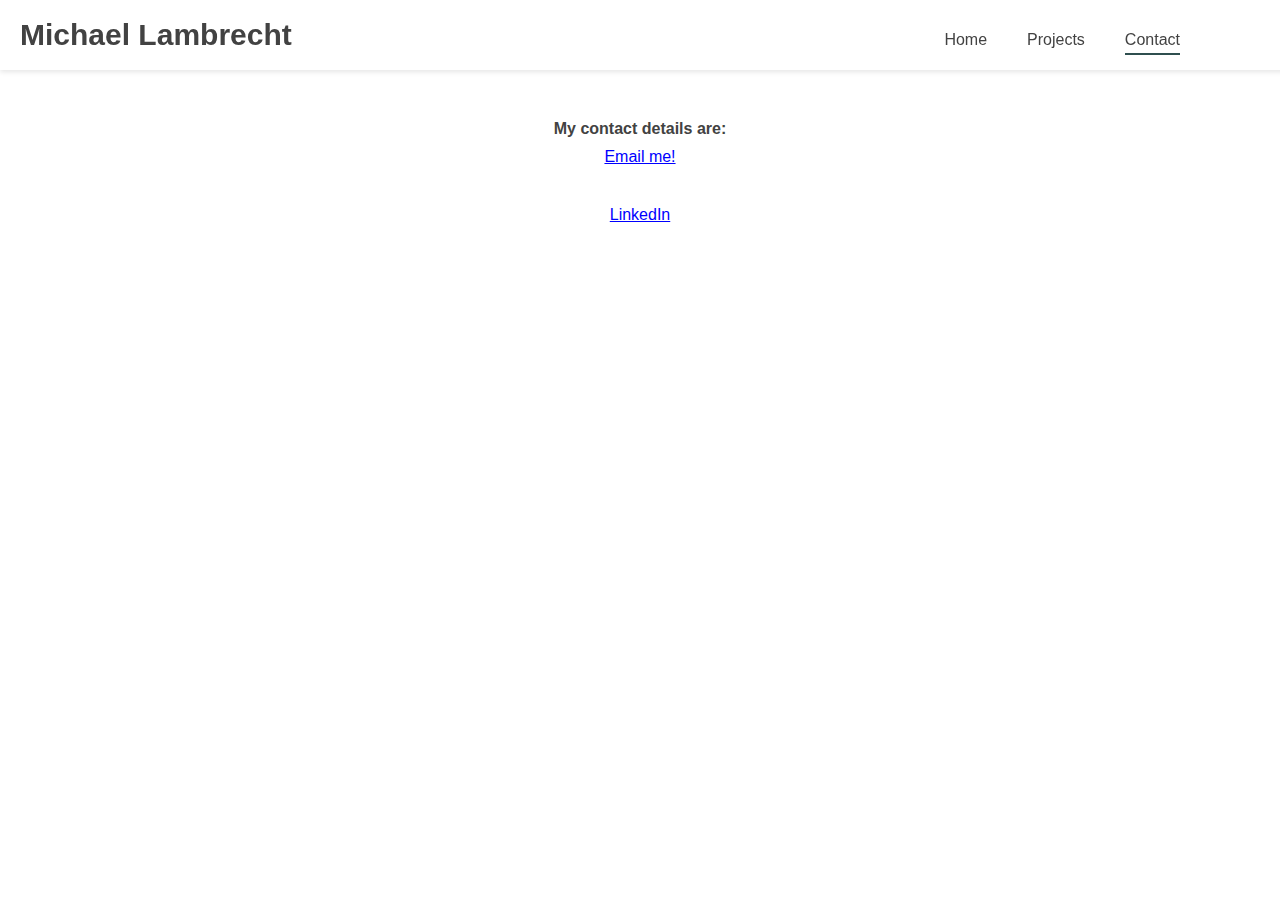
==== docs/contact.html @ 476abcd5 "Add files via upload" ====
<!DOCTYPE html>
<html lang="en">

<head>
    <meta http-equiv="X-UA-Compatible" content="IE=edge">
    <meta name="viewport" content="width=device-width, initial-scale=1.0">
    <meta charset="utf-8"> 
    <link rel= "stylesheet" href="style.css">
</head>

<body>

    <!-- Header -->
    <header>
        <h1>Michael Lambrecht</h1>
        <ul class="nav-links">
      <li class="OtherPage">  <a class="HTMLRef" href="index.html">Home</a></li>
      <li class="OtherPage"><a class="HTMLRef" href="projects.html">Projects</a></li>
      <li class="CurPage"><a class="HTMLRef" href="contact.html">Contact</a></li>
    </ul>
    </header>

     <!-- Short Paragraph -->
    <h2 style="margin-top: 120px; margin-bottom: 10px">My contact details are:</h2>

    <!-- Email Link -->
    <a style="color: blue;text-decoration: underline;" href="mailto:mslambrecht@example.com">Email me!</a></p>

    <!-- LinkedIn Link -->
    <a style="color: blue;text-decoration: underline;" href="https://www.linkedin.com/in/michaellambrecht2" target="_blank">LinkedIn</a>



    

</body>

</html>
---- docs/style.css ----
* {
  margin: 0;
  padding: 0;
  font-family: "Gotham", Arial, sans-serif;
  color: #424242;
  font-size: 16px;
  letter-spacing: normal;
}


a:link    {text-decoration: none;}
a:visited {text-decoration: none;}
a:hover   {text-decoration: none;}
.nav-links li:hover  { text-decoration: none;border-bottom-style: solid ;
  border-color: darkslategray; border-bottom-width: 2px;}
a:active  {text-decoration: none;}



.nav-links {
    display: flex;
    list-style: none;
    margin: 0;
    padding: 100px;
}

.CurPage {
    font-size: 2rem;
    border-color: darkslategray;
    font-weight: 500;
    display: inline-block;
    position: relative;
    border-bottom-style: solid;
    border-bottom-width: 2px;
    margin-right:20px;
    margin-left: 20px;
}


.OtherPage {
    font-size: 2rem;
    font-weight: 500;
    display: inline-block;
    position: relative;
    margin-right:20px;
    margin-left: 20px;
}


body {
    font-family: Arial, sans-serif;
    text-align: center;
    box-sizing: border-box;
}

header {
    height: 70px;
    position: fixed;
    top: 0;
    left: 0;
    right: 0;
    display: flex;
    justify-content: space-between;
    align-items: center;
    width: 100%;
    background-color: white;
    color: #333;
    padding: 0 20px;
    box-shadow: 0 2px 5px rgba(0, 0, 0, 0.1);
    margin: 0;
    z-index: 1000;
}

header h1 {
    margin: 0;
    font-size:30px
}


p {
    width: 60%;
    text-align: justify;
    margin: 0 auto;
    margin-top: 40px;
}

img {
    max-width: 100%;
    height: auto;
    display: block;
    margin: 0 auto;
}

.profile-container {
    display: flex;
    justify-content: space-between;
    max-width: 80%;
    margin: 0 auto;
}

.profile-pic {
    max-width: 40%;
    height: auto;
    border-radius: 50%;
}

.interests {
    text-align: left;
    margin: 20px;
    max-width: 40%;
}

.interests ul {
    list-style-type: none;
    padding: 0;
}

.interests li {
    margin-bottom: 10px;
}

.about-me {
    text-align: center;
    max-width: 60%;
    margin: 0 auto;
    margin-top: 100px;
}

.line {
    width: 80%;
    margin: 20px auto;
    border-bottom: 2px solid #ccc;
}

#cv-link {
    display: inline-block;
    margin: 20px 0 40px;
    padding: 10px;
    background-color: #333;
    color: white;
    text-decoration: none;
    border-radius: 5px;
}
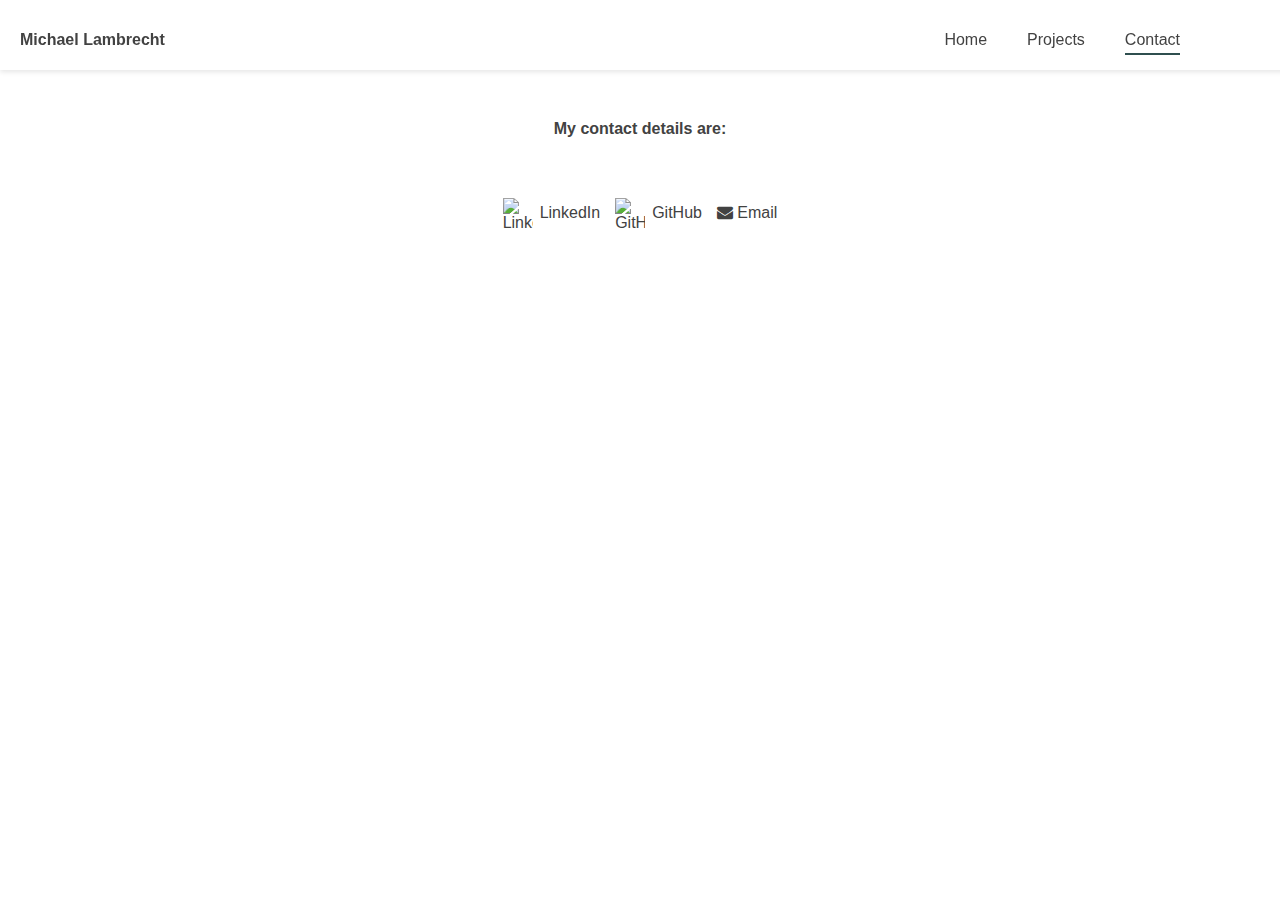
==== commit c5e99b44: "Add files via upload" ====
--- a/docs/contact.html
+++ b/docs/contact.html
@@ -5,14 +5,17 @@
     <meta http-equiv="X-UA-Compatible" content="IE=edge">
     <meta name="viewport" content="width=device-width, initial-scale=1.0">
     <meta charset="utf-8"> 
+    <title>Contact</title>
     <link rel= "stylesheet" href="style.css">
+    <link rel="stylesheet" href="https://cdnjs.cloudflare.com/ajax/libs/font-awesome/4.7.0/css/font-awesome.min.css">
+    <link rel="icon" type="image/png" sizes="32x32" href="icons_32.png">
 </head>
 
 <body>
 
     <!-- Header -->
     <header>
-        <h1>Michael Lambrecht</h1>
+        <h1><a class="HTMLRef" href="index.html">Michael Lambrecht</a></h1>
         <ul class="nav-links">
       <li class="OtherPage">  <a class="HTMLRef" href="index.html">Home</a></li>
       <li class="OtherPage"><a class="HTMLRef" href="projects.html">Projects</a></li>
@@ -23,11 +26,30 @@
      <!-- Short Paragraph -->
     <h2 style="margin-top: 120px; margin-bottom: 10px">My contact details are:</h2>
 
-    <!-- Email Link -->
-    <a style="color: blue;text-decoration: underline;" href="mailto:mslambrecht@example.com">Email me!</a></p>
+    <div class="contact-details">
+                <!-- LinkedIn -->
+                <div class="contact-item">
+                    <a href="https://www.linkedin.com/in/michaellambrecht2" target="_blank">
+                        <img src="https://upload.wikimedia.org/wikipedia/commons/thumb/c/ca/LinkedIn_logo_initials.png/768px-LinkedIn_logo_initials.png" alt="LinkedIn Logo">
+                    </a>LinkedIn
+                </div>
 
-    <!-- LinkedIn Link -->
-    <a style="color: blue;text-decoration: underline;" href="https://www.linkedin.com/in/michaellambrecht2" target="_blank">LinkedIn</a>
+                <!-- GitHub -->
+                <div class="contact-item">
+                    <a href="https://github.com/MikeyLamb" target="_blank">
+                        <img src="https://github.githubassets.com/images/modules/logos_page/GitHub-Mark.png" alt="GitHub Logo">
+                        
+                    </a>GitHub
+                </div>
+
+                <!-- Email -->
+                <div class="contact-item">
+                    <a href="mailto:mslambrecht@gmail.com">
+                        <i class="fa fa-envelope"></i>
+                        Email
+                    </a>
+                </div>
+            </div>
 
 
 
--- a/docs/style.css
+++ b/docs/style.css
@@ -99,14 +99,23 @@
 }
 
 .profile-pic {
-    max-width: 40%;
+    max-width: 50%;
     height: auto;
-    border-radius: 50%;
+    border-radius: 60%;
+}
+
+.euro-tour {
+    max-width: 50%;
+    height: auto;
+}
+
+.euro-tour-container {
+   margin-bottom: 60px;
 }
 
 .interests {
     text-align: left;
-    margin: 20px;
+    margin-top: 20px;
     max-width: 40%;
 }
 
@@ -121,9 +130,9 @@
 
 .about-me {
     text-align: center;
-    max-width: 60%;
+    max-width: 70%;
     margin: 0 auto;
-    margin-top: 100px;
+    margin-top: 50px;
 }
 
 .line {
@@ -141,3 +150,22 @@
     text-decoration: none;
     border-radius: 5px;
 }
+
+
+.contact-details {
+        display: flex;
+        gap: 15px; /* Adjust the gap to your preference */
+        justify-content: center;
+        margin-top: 60px;
+    }
+
+    .contact-item {
+        display: flex;
+        align-items: center;
+    }
+
+    .contact-item img {
+        margin-right: 7px;
+        width: 30px;
+        height: 30px;
+    }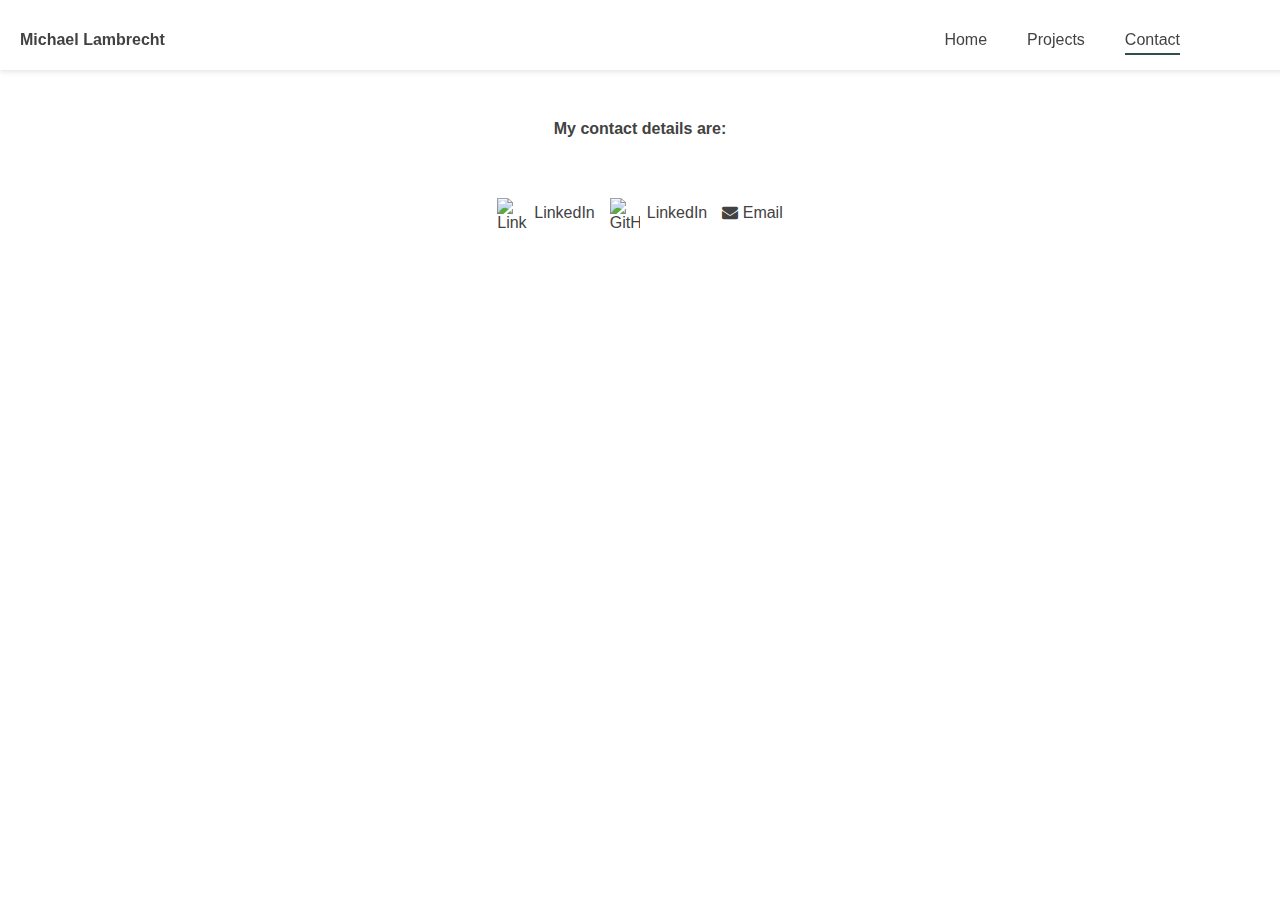
==== commit 687744d2: "Updating contact.html" ====
--- a/docs/contact.html
+++ b/docs/contact.html
@@ -31,16 +31,18 @@
                 <div class="contact-item">
                     <a href="https://www.linkedin.com/in/michaellambrecht2" target="_blank">
                         <img src="https://upload.wikimedia.org/wikipedia/commons/thumb/c/ca/LinkedIn_logo_initials.png/768px-LinkedIn_logo_initials.png" alt="LinkedIn Logo">
-                    </a>LinkedIn
+                    </a>
+                    <a href="https://www.linkedin.com/in/michaellambrecht2" target="_blank">LinkedIn</a>
                 </div>
 
                 <!-- GitHub -->
                 <div class="contact-item">
                     <a href="https://github.com/MikeyLamb" target="_blank">
                         <img src="https://github.githubassets.com/images/modules/logos_page/GitHub-Mark.png" alt="GitHub Logo">
-                        
-                    </a>GitHub
+                    </a>
+                    <a href="https://github.com/MikeyLamb" target="_blank">LinkedIn</a>
                 </div>
+                
 
                 <!-- Email -->
                 <div class="contact-item">
@@ -49,6 +51,7 @@
                         Email
                     </a>
                 </div>
+                
             </div>
 
 
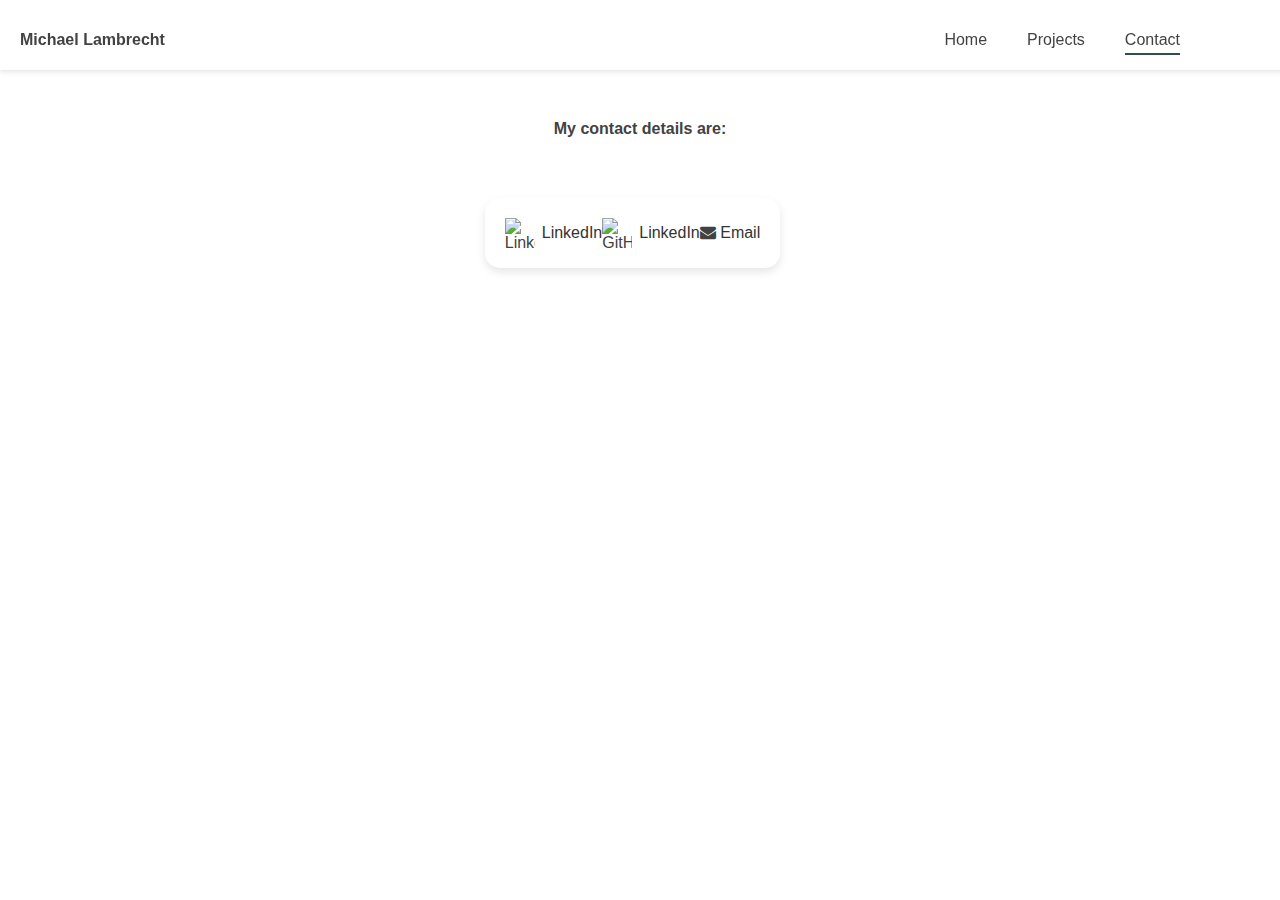
==== commit 61654c87: "Update styles" ====
--- a/docs/contact.html
+++ b/docs/contact.html
@@ -22,11 +22,12 @@
       <li class="CurPage"><a class="HTMLRef" href="contact.html">Contact</a></li>
     </ul>
     </header>
+    
 
      <!-- Short Paragraph -->
     <h2 style="margin-top: 120px; margin-bottom: 10px">My contact details are:</h2>
-
     <div class="contact-details">
+        <div class="container-div">
                 <!-- LinkedIn -->
                 <div class="contact-item">
                     <a href="https://www.linkedin.com/in/michaellambrecht2" target="_blank">
@@ -53,8 +54,8 @@
                 </div>
                 
             </div>
-
-
+        <div>
+    </div>
 
     
 
--- a/docs/style.css
+++ b/docs/style.css
@@ -91,18 +91,6 @@
     margin: 0 auto;
 }
 
-.profile-container {
-    display: flex;
-    justify-content: space-between;
-    max-width: 80%;
-    margin: 0 auto;
-}
-
-.profile-pic {
-    max-width: 50%;
-    height: auto;
-    border-radius: 60%;
-}
 
 .euro-tour {
     max-width: 50%;
@@ -113,20 +101,6 @@
    margin-bottom: 60px;
 }
 
-.interests {
-    text-align: left;
-    margin-top: 20px;
-    max-width: 40%;
-}
-
-.interests ul {
-    list-style-type: none;
-    padding: 0;
-}
-
-.interests li {
-    margin-bottom: 10px;
-}
 
 .about-me {
     text-align: center;
@@ -151,21 +125,72 @@
     border-radius: 5px;
 }
 
+.container-div{
+    padding: 20px; /* Add padding inside the box */
+    background-color: #ffffff; /* Background color of the box */
+    border-radius: 15px; /* Curved edges */
+    box-shadow: 0 4px 8px rgba(0, 0, 0, 0.1); /* Slight shadow */
+    display: flex;
+
+}
 
 .contact-details {
-        display: flex;
-        gap: 15px; /* Adjust the gap to your preference */
-        justify-content: center;
-        margin-top: 60px;
-    }
+    display: flex;
+    gap: 15px;
+    justify-content: center;
+    margin-top: 60px;
+}
 
-    .contact-item {
-        display: flex;
-        align-items: center;
-    }
+.contact-item {
+    display: flex;
+    align-items: center;
+}
 
-    .contact-item img {
-        margin-right: 7px;
-        width: 30px;
-        height: 30px;
-    }+.contact-item a {
+    text-decoration: none;
+    color: #333;
+}
+.contact-item img {
+    margin-right: 7px;
+    width: 30px;
+    height: 30px;
+}
+
+.profile-container {
+    display: flex;
+    max-width: 80%;
+    margin: 0 auto;
+}
+
+.profile-pic-container {
+    flex: 1; /* Take up 1 part of the available space */
+    text-align: center; /* Center the content horizontally */
+}
+
+.profile-pic {
+    max-width: 70%; /* Adjust as needed */
+    height: auto;
+    border-radius: 60%;
+    margin-top: 20px; /* Add margin for spacing */
+}
+
+.text-container {
+    flex: 1; /* Take up 1 part of the available space */
+    text-align: left;
+    margin-top: 20px; /* Add margin for spacing */
+    padding-left: 20px; /* Add padding for spacing between image and text */
+}
+
+.text-container h2 {
+    margin-bottom: 10px;
+}
+
+.text-container ul {
+    list-style-type: disc;
+    padding: 0;
+    margin: 0;
+}
+
+.text-container li {
+    margin-bottom: 10px;
+}
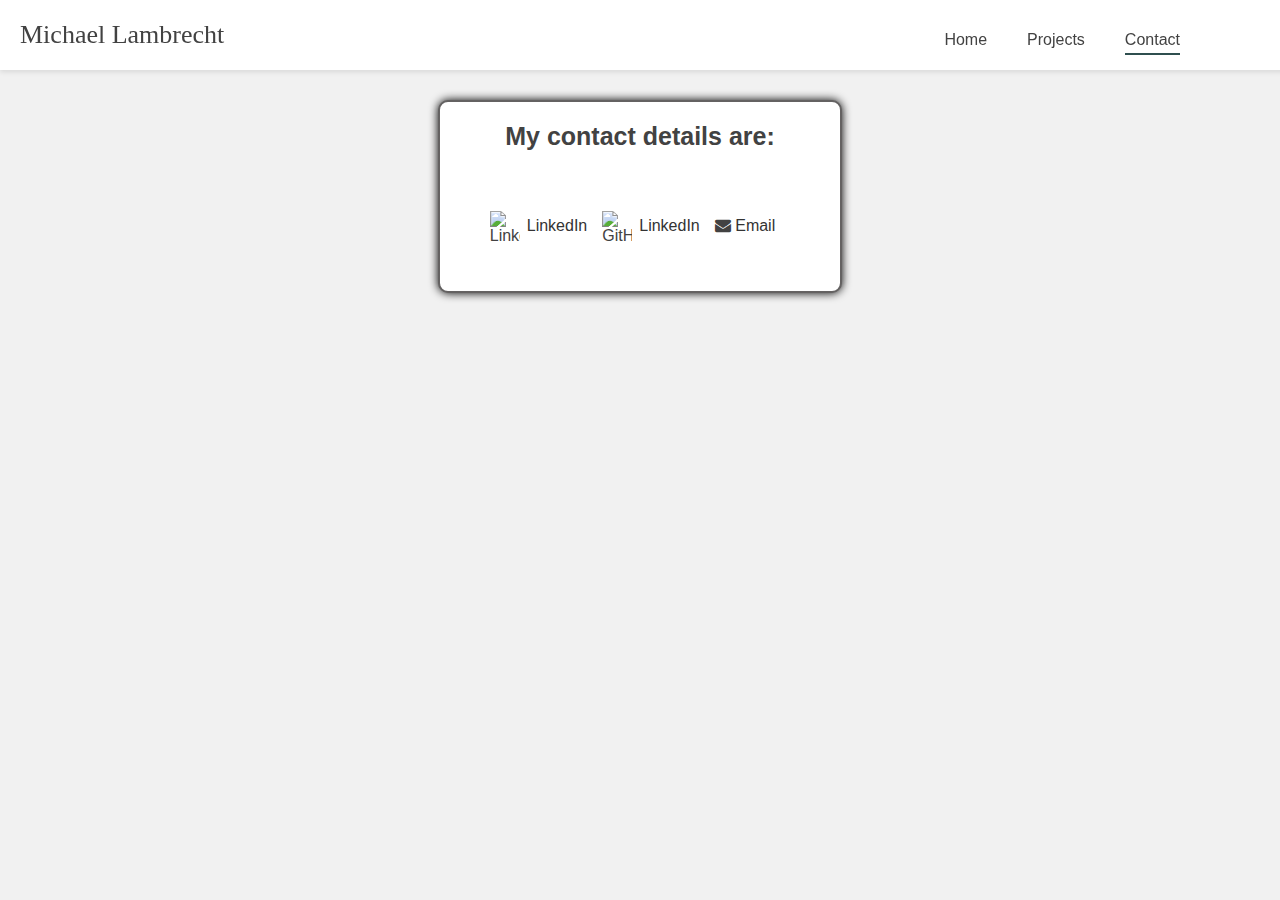
==== commit bc0d5b68: "Update personal website" ====
--- a/docs/contact.html
+++ b/docs/contact.html
@@ -8,53 +8,53 @@
     <title>Contact</title>
     <link rel= "stylesheet" href="style.css">
     <link rel="stylesheet" href="https://cdnjs.cloudflare.com/ajax/libs/font-awesome/4.7.0/css/font-awesome.min.css">
-    <link rel="icon" type="image/png" sizes="32x32" href="icons_32.png">
+    <link rel="icon" type="image/png" sizes="32x32" href="images/icons_32.png">
 </head>
 
-<body>
+<body style="background: #f1f1f1;">
 
     <!-- Header -->
     <header>
-        <h1><a class="HTMLRef" href="index.html">Michael Lambrecht</a></h1>
+        <a style="font-size: 26px; font-family: cursive;" href="index.html">Michael Lambrecht</a>
         <ul class="nav-links">
-      <li class="OtherPage">  <a class="HTMLRef" href="index.html">Home</a></li>
-      <li class="OtherPage"><a class="HTMLRef" href="projects.html">Projects</a></li>
-      <li class="CurPage"><a class="HTMLRef" href="contact.html">Contact</a></li>
-    </ul>
+        <li class="OtherPage">  <a class="HTMLRef" href="index.html">Home</a></li>
+        <li class="OtherPage"><a class="HTMLRef" href="projects.html">Projects</a></li>
+        <li class="CurPage"><a class="HTMLRef" href="contact.html">Contact</a></li>
+        </ul>
     </header>
     
 
-     <!-- Short Paragraph -->
-    <h2 style="margin-top: 120px; margin-bottom: 10px">My contact details are:</h2>
-    <div class="contact-details">
-        <div class="container-div">
-                <!-- LinkedIn -->
-                <div class="contact-item">
-                    <a href="https://www.linkedin.com/in/michaellambrecht2" target="_blank">
-                        <img src="https://upload.wikimedia.org/wikipedia/commons/thumb/c/ca/LinkedIn_logo_initials.png/768px-LinkedIn_logo_initials.png" alt="LinkedIn Logo">
-                    </a>
-                    <a href="https://www.linkedin.com/in/michaellambrecht2" target="_blank">LinkedIn</a>
-                </div>
+    <!-- Contact details -->
+    <div style="margin-top:100px; padding-bottom: 50px; width: max-content; padding-right: 50px;padding-left: 50px;" class="project-block">
 
-                <!-- GitHub -->
-                <div class="contact-item">
-                    <a href="https://github.com/MikeyLamb" target="_blank">
-                        <img src="https://github.githubassets.com/images/modules/logos_page/GitHub-Mark.png" alt="GitHub Logo">
-                    </a>
-                    <a href="https://github.com/MikeyLamb" target="_blank">LinkedIn</a>
-                </div>
-                
+        <h1 >My contact details are:</h1>
+        <div class="contact-details">
+                    <!-- LinkedIn -->
+                    <div class="contact-item">
+                        <a href="https://www.linkedin.com/in/michaellambrecht2" target="_blank">
+                            <img src="https://upload.wikimedia.org/wikipedia/commons/thumb/c/ca/LinkedIn_logo_initials.png/768px-LinkedIn_logo_initials.png" alt="LinkedIn Logo">
+                        </a>
+                        <a href="https://www.linkedin.com/in/michaellambrecht2" target="_blank">LinkedIn</a>
+                    </div>
 
-                <!-- Email -->
-                <div class="contact-item">
-                    <a href="mailto:mslambrecht@gmail.com">
-                        <i class="fa fa-envelope"></i>
-                        Email
-                    </a>
-                </div>
-                
-            </div>
-        <div>
+                    <!-- GitHub -->
+                    <div class="contact-item">
+                        <a href="https://github.com/MikeyLamb" target="_blank">
+                            <img src="https://github.githubassets.com/images/modules/logos_page/GitHub-Mark.png" alt="GitHub Logo">
+                        </a>
+                        <a href="https://github.com/MikeyLamb" target="_blank">LinkedIn</a>
+                    </div>
+                    
+
+                    <!-- Email -->
+                    <div class="contact-item">
+                        <a href="mailto:mslambrecht@gmail.com">
+                            <i class="fa fa-envelope"></i>
+                            Email
+                        </a>
+                    </div>
+            <div>
+        </div>
     </div>
 
     
--- a/docs/style.css
+++ b/docs/style.css
@@ -71,17 +71,30 @@
     z-index: 1000;
 }
 
-header h1 {
-    margin: 0;
-    font-size:30px
-}
-
+h1 {
+    margin: 0;
+    font-size:25px;
+    margin-bottom: 30px;
+}
+
+
+.project-block {
+    display: inline-block;
+    border: 2px solid #646262;
+    width: 75%;
+    margin: 10x auto 0;
+    border-radius: 10px;
+    box-shadow: 0 0 10px rgba(0, 0, 0, 1);
+    padding: 20px;
+    text-align: center;
+    background: #ffffff;
+}
 
 p {
-    width: 60%;
+    width: 80%;
     text-align: justify;
     margin: 0 auto;
-    margin-top: 40px;
+    margin-top: 0px;
 }
 
 img {
@@ -109,8 +122,13 @@
     margin-top: 50px;
 }
 
+body {
+    background: linear-gradient(to left top, #ffffff, rgb(226, 226, 226)); 
+    background-color: #ffffff;
+}
+
 .line {
-    width: 80%;
+    width: 75%;
     margin: 20px auto;
     border-bottom: 2px solid #ccc;
 }
